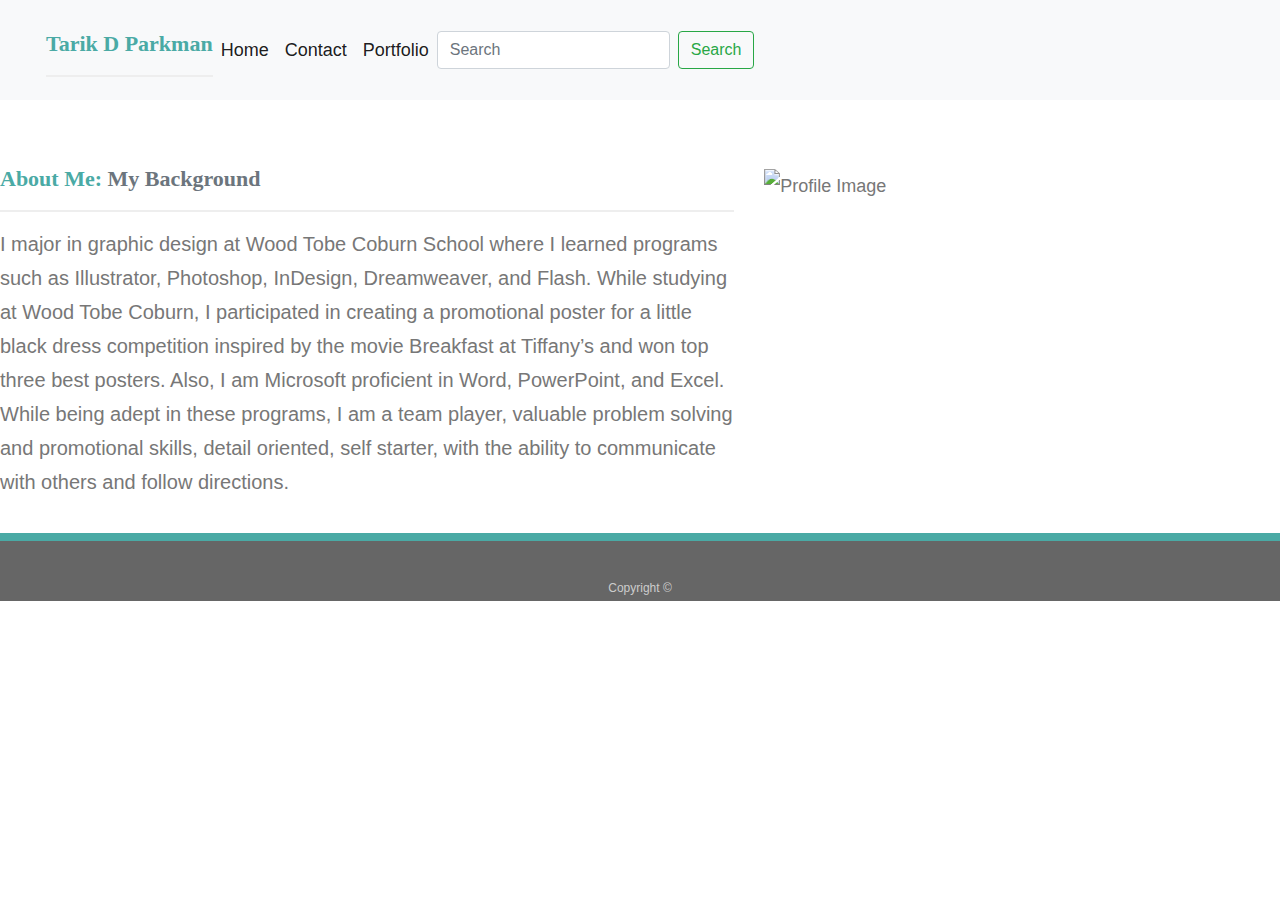
==== index.html @ 31a21ef5 "final commit" ====
<!DOCTYPE html>
<html lang="en">
<head>
    <meta charset="UTF-8">
    <meta name="viewport" content="width=device-width, initial-scale=1.0">
    <meta http-equiv="X-UA-Compatible" content="ie=edge">
    <title>Boostrap-Portfolio Index Page</title>
    <link rel="stylesheet" href="https://stackpath.bootstrapcdn.com/bootstrap/4.3.1/css/bootstrap.min.css" integrity="sha384-ggOyR0iXCbMQv3Xipma34MD+dH/1fQ784/j6cY/iJTQUOhcWr7x9JvoRxT2MZw1T" crossorigin="anonymous">
    <link rel="stylesheet" type="text/css" href="assets/css/style.css">
  </head>
<nav class="navbar navbar-expand-lg navbar-light bg-light">
        <div class= "navhead">
            <h2>Tarik D Parkman</h2> 
        </div>
        <button class="navbar-toggler" type="button" data-toggle="collapse" data-target="#navbarSupportedContent" aria-controls="navbarSupportedContent" aria-expanded="false" aria-label="Toggle navigation">
          <span class="navbar-toggler-icon"></span>
        </button>
      
        <div class="collapse navbar-collapse" id="navbarSupportedContent">
          <ul class="navbar-nav mr-auto">
            <li class="nav-item active">
              <a class="nav-link" href="#">Home <span class="sr-only">(current)</span></a>
            </li>
        <div class="collapse navbar-collapse" id="navbarSupportedContent">
                <ul class="navbar-nav mr-auto">
                  <li class="nav-item active">
                    <a class="nav-link" href="#">Contact<span class="sr-only">(current)</span></a>
                  </li>
          <div class="collapse navbar-collapse" id="navbarSupportedContent">
                      <ul class="navbar-nav mr-auto">
                        <li class="nav-item active">
                          <a class="nav-link" href="#">Portfolio<span class="sr-only">(current)</span></a>
                        </li>
          </ul>
          <form class="form-inline my-2 my-lg-0">
            <input class="form-control mr-sm-2" type="search" placeholder="Search" aria-label="Search">
            <button class="btn btn-outline-success my-2 my-sm-0" type="submit">Search</button>
          </form>
        </div>
      </nav>
<body>
    <header>
           
    </header>
<br>
<br>



    <div class="row featurette">
            <div class="col-md-7">
              <h2 class="featurette-heading">About Me: <span class="text-muted">My Background</span></h2>
              <p class="lead">I major in graphic design at Wood Tobe Coburn School where I learned programs such as
                    Illustrator, Photoshop, InDesign, Dreamweaver, and Flash. While studying at Wood Tobe Coburn, I
                    participated in creating a promotional poster for a little black dress competition inspired by the movie
                    Breakfast at Tiffany’s and won top three best posters. Also, I am Microsoft proficient in Word,
                    PowerPoint, and Excel. While being adept in these programs, I am a team player, valuable problem
                    solving and promotional skills, detail oriented, self starter, with the ability to communicate with others
                    and follow directions.</p>
            </div>
            <br>
            <br>
            <br>




            <div class="col-md-5">
                    <img src="https://scontent.fsac1-2.fna.fbcdn.net/v/t1.0-9/52602976_575733629570028_1306838916153737216_n.jpg?_nc_cat=107&_nc_ht=scontent.fsac1-2.fna&oh=751735012b9a361eefae0f2716af88ba&oe=5D0D05DD" alt="Profile Image" width="250px" height="250px">
            </div>
          </div>

         



         <br>
          <footer>
              <div class="container">
                Copyright &copy;
              </div>
            </footer>
</body>
</html>
---- assets/css/style.css ----
body {
    font-family: Arial, "Helvetica Neue", Helvetica, sans-serif;
    font-size: 18px;
    line-height: 34px;
    color: #777777;
    background: url("../images/concrete_seamless.png");
  }
  
  * {
    box-sizing: border-box;
  }
  

  
  .container {
    width: 100%;
    max-width: 960px;
    margin: 0 auto;
    clear: both;
  }
  
  h1,
  h2,
  h3,
  p {
    margin-bottom: 20px;
  }
  
  p:last-child {
    margin-bottom: 0;
  }
  
  h1,
  h2,
  h3 {
    font-family: Georgia, Times, "Times New Roman", serif;
    font-weight: 700;
    color: #4aaaa5;
  }
  
  h1 {
    padding-bottom: 20px;
    font-size: 30px;
    line-height: 49px;
    border-bottom: 3px solid #dddddd;
  }
  
  h2,
  h3 {
    font-size: 22px;
  }
  
 
  
  #masthead {
    position: fixed;
    z-index: 99;
    width: 100%;
    margin: 0 0 30px;
    overflow: auto;
    color: #ffffff;
    background: #ffffff;
    border-bottom: 2px solid #cccccc;
  }
  
  #logo {
    float: left;
    width: 250px;
    height: 90px;
    font-family: Georgia, Times, "Times New Roman", serif;
    font-size: 30px;
    font-weight: 700;
    line-height: 90px;
    color: #ffffff;
    text-align: center;
    text-decoration: none;
    background: #4aaaa5;
  }
  
  .navhead {
    float: right;
    margin-top: 25px;
  }
  
  .navhead{
    display: inline-block;
    padding-left: 15px;
    margin-left: 15px;
    line-height: 18px;
    color: #999;
    text-decoration: none;
    border-left: 1px solid #efefef;
  }
  
  .navhead:first-child {
    border-left: 0 none;
  }
  
 
  
  footer {
    padding: 30px 0;
    clear: both;
    font-size: 12px;
    color: #ffffff;
    color: #cccccc;
    text-align: center;
    background: #666666;
    border-top: 8px solid #4aaaa5;
    height: 50px;
  }
  
  h3, h2 {
    padding-bottom: 20px;
    margin-bottom: 15px;
    line-height: 22px;
    border-bottom: 2px solid #eeeeee;
  }
  

  
  #main-container {
    padding-top: 130px;
    min-height: calc(100vh - 70px);
  }
  
  .main-section {
    float: left;
    width: 100%;
    max-width: 960px;
    padding: 30px;
    margin: 0 0 40px;
    background: #ffffff;
    border: 1px solid #dddddd;
  }
  
  /* portfolio page */
  
  .artwork {
    position: relative;
    float: left;
    width: 274px;
    margin: 20px 0 25px;
    overflow: auto;
  }
  
  .artwork:nth-child(even) {
    margin-right: 40px;
  }
  
  .work img {
    width: 100%;
    border: 0 none;
    opacity: 0.8;
  }
  
  .work h3 {
    position: absolute;
    bottom: 20px;
    width: 100%;
    padding: 15px;
    margin-bottom: 0;
    font-weight: 300;
    line-height: 30px;
    color: #ffffff;
    text-align: center;
    background: #4aaaa5;
    border-bottom: 0;
  }
  
  .auth-image {
    float: left;
    width: 200px;
    height: auto;
    margin-top: 10px;
    margin-right: 25px;
  }
  
  /* contact page */
  
  #contact-form ul {
    margin-bottom: 20px;
  }
  
  #contact-form li {
    margin-bottom: 10px;
  }
  
  label,
  input[type=text],
  input[type=email],
  textarea {
    display: block;
    width: 100%;
  }
  
  input[type=text],
  input[type=email],
  textarea {
    height: 35px;
    padding: 0 10px;
    font-size: 14px;
    border: 1px solid #dddddd;
  }
  
  textarea {
    height: 200px;
  }
  
  input[type=submit] {
    padding: 10px 30px;
    font-size: 18px;
    color: #ffffff;
    cursor: pointer;
    background: #4aaaa5;
    border: 0 none;
  }
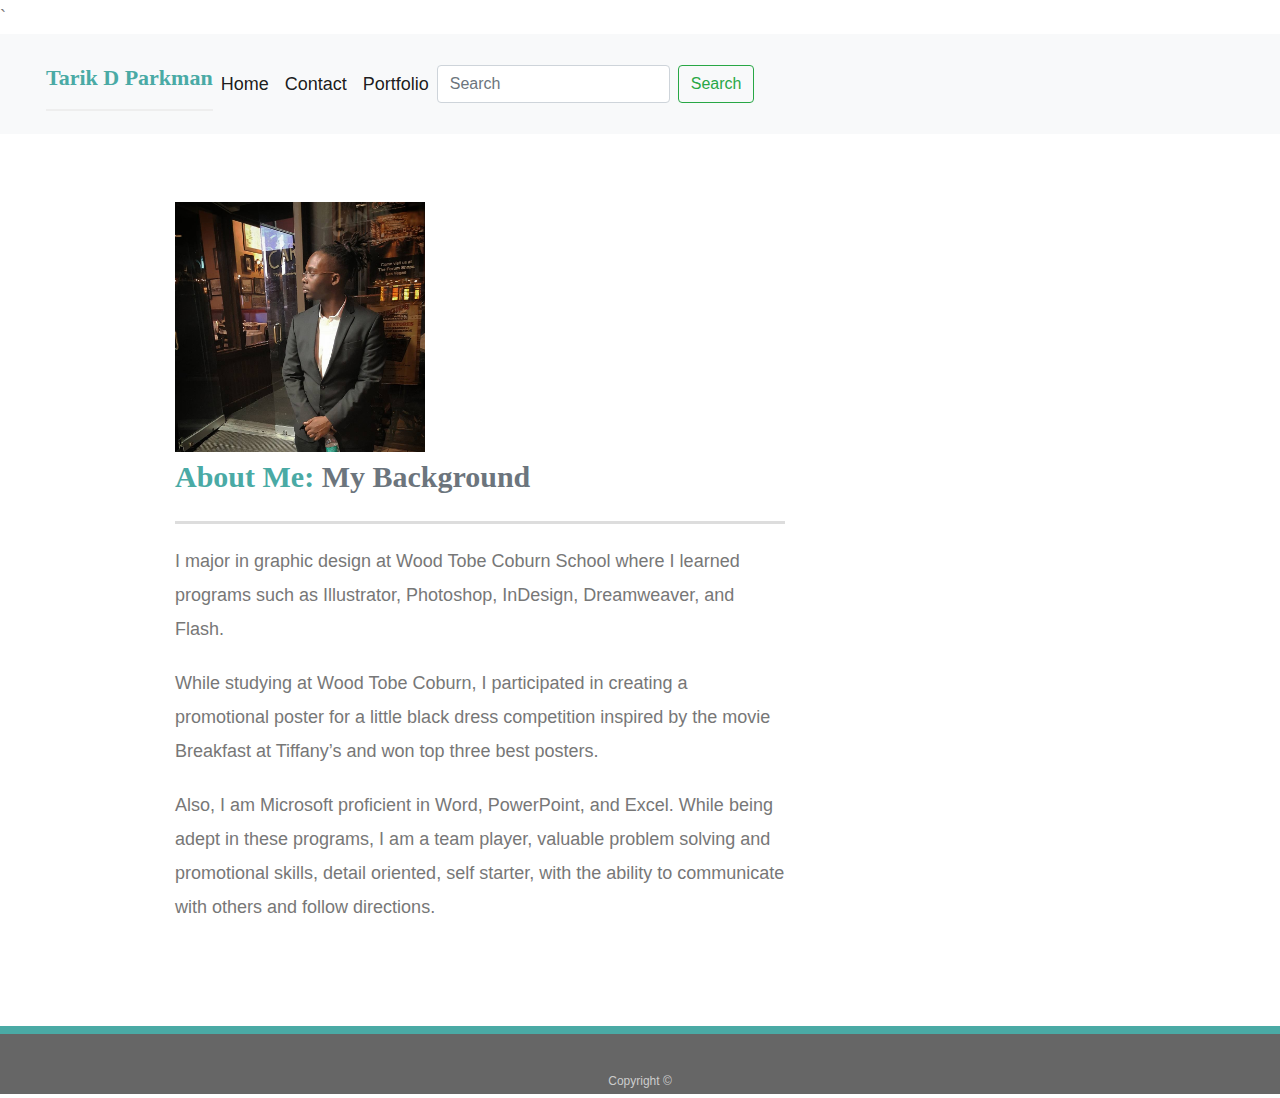
==== commit 78323296: "first commit" ====
--- a/index.html
+++ b/index.html
@@ -1,11 +1,11 @@
 <!DOCTYPE html>
 <html lang="en">
-<head>
+<head>`
     <meta charset="UTF-8">
     <meta name="viewport" content="width=device-width, initial-scale=1.0">
     <meta http-equiv="X-UA-Compatible" content="ie=edge">
     <title>Boostrap-Portfolio Index Page</title>
-    <link rel="stylesheet" href="https://stackpath.bootstrapcdn.com/bootstrap/4.3.1/css/bootstrap.min.css" integrity="sha384-ggOyR0iXCbMQv3Xipma34MD+dH/1fQ784/j6cY/iJTQUOhcWr7x9JvoRxT2MZw1T" crossorigin="anonymous">
+    <link rel="stylesheet" href="https://maxcdn.bootstrapcdn.com/bootstrap/4.0.0/css/bootstrap.min.css">
     <link rel="stylesheet" type="text/css" href="assets/css/style.css">
   </head>
 <nav class="navbar navbar-expand-lg navbar-light bg-light">
@@ -19,17 +19,17 @@
         <div class="collapse navbar-collapse" id="navbarSupportedContent">
           <ul class="navbar-nav mr-auto">
             <li class="nav-item active">
-              <a class="nav-link" href="#">Home <span class="sr-only">(current)</span></a>
+              <a class="nav-link" href="index.html">Home <span class="sr-only">(current)</span></a>
             </li>
         <div class="collapse navbar-collapse" id="navbarSupportedContent">
                 <ul class="navbar-nav mr-auto">
                   <li class="nav-item active">
-                    <a class="nav-link" href="#">Contact<span class="sr-only">(current)</span></a>
+                    <a class="nav-link" href="contact.html">Contact<span class="sr-only">(current)</span></a>
                   </li>
           <div class="collapse navbar-collapse" id="navbarSupportedContent">
                       <ul class="navbar-nav mr-auto">
                         <li class="nav-item active">
-                          <a class="nav-link" href="#">Portfolio<span class="sr-only">(current)</span></a>
+                          <a class="nav-link" href="portfolio.html">Portfolio<span class="sr-only">(current)</span></a>
                         </li>
           </ul>
           <form class="form-inline my-2 my-lg-0">
@@ -39,42 +39,36 @@
         </div>
       </nav>
 <body>
-    <header>
-           
-    </header>
 <br>
 <br>
 
+    <main class="container">
+      <section class="row">
+        <div class="col-md-8">
+          <article class="block">
+              <img src="assets/images/1.jpg" alt="Profile Image" width="250px" height="250px">
+                  <h1 class="block-header">About Me: <span class="text-muted">My Background</span></h2>
+                  <p> I major in graphic design at Wood Tobe Coburn School where I learned programs such as
+                    Illustrator, Photoshop, InDesign, Dreamweaver, and Flash. </p> 
+                      
+                  <p>   While studying at Wood Tobe Coburn, I
+                      participated in creating a promotional poster for a little black dress competition inspired by the movie
+                      Breakfast at Tiffany’s and won top three best posters.
+                  </p> 
+                  <p>   Also, I am Microsoft proficient in Word,
+                      PowerPoint, and Excel. While being adept in these programs, I am a team player, valuable problem
+                      solving and promotional skills, detail oriented, self starter, with the ability to communicate with others
+                      and follow directions.
+                  </p>
+                
+          </article>
+        </div>
+      </section>
+    </main>
+        <br>
+        <br>
+        <br>
 
-
-    <div class="row featurette">
-            <div class="col-md-7">
-              <h2 class="featurette-heading">About Me: <span class="text-muted">My Background</span></h2>
-              <p class="lead">I major in graphic design at Wood Tobe Coburn School where I learned programs such as
-                    Illustrator, Photoshop, InDesign, Dreamweaver, and Flash. While studying at Wood Tobe Coburn, I
-                    participated in creating a promotional poster for a little black dress competition inspired by the movie
-                    Breakfast at Tiffany’s and won top three best posters. Also, I am Microsoft proficient in Word,
-                    PowerPoint, and Excel. While being adept in these programs, I am a team player, valuable problem
-                    solving and promotional skills, detail oriented, self starter, with the ability to communicate with others
-                    and follow directions.</p>
-            </div>
-            <br>
-            <br>
-            <br>
-
-
-
-
-            <div class="col-md-5">
-                    <img src="https://scontent.fsac1-2.fna.fbcdn.net/v/t1.0-9/52602976_575733629570028_1306838916153737216_n.jpg?_nc_cat=107&_nc_ht=scontent.fsac1-2.fna&oh=751735012b9a361eefae0f2716af88ba&oe=5D0D05DD" alt="Profile Image" width="250px" height="250px">
-            </div>
-          </div>
-
-         
-
-
-
-         <br>
           <footer>
               <div class="container">
                 Copyright &copy;
